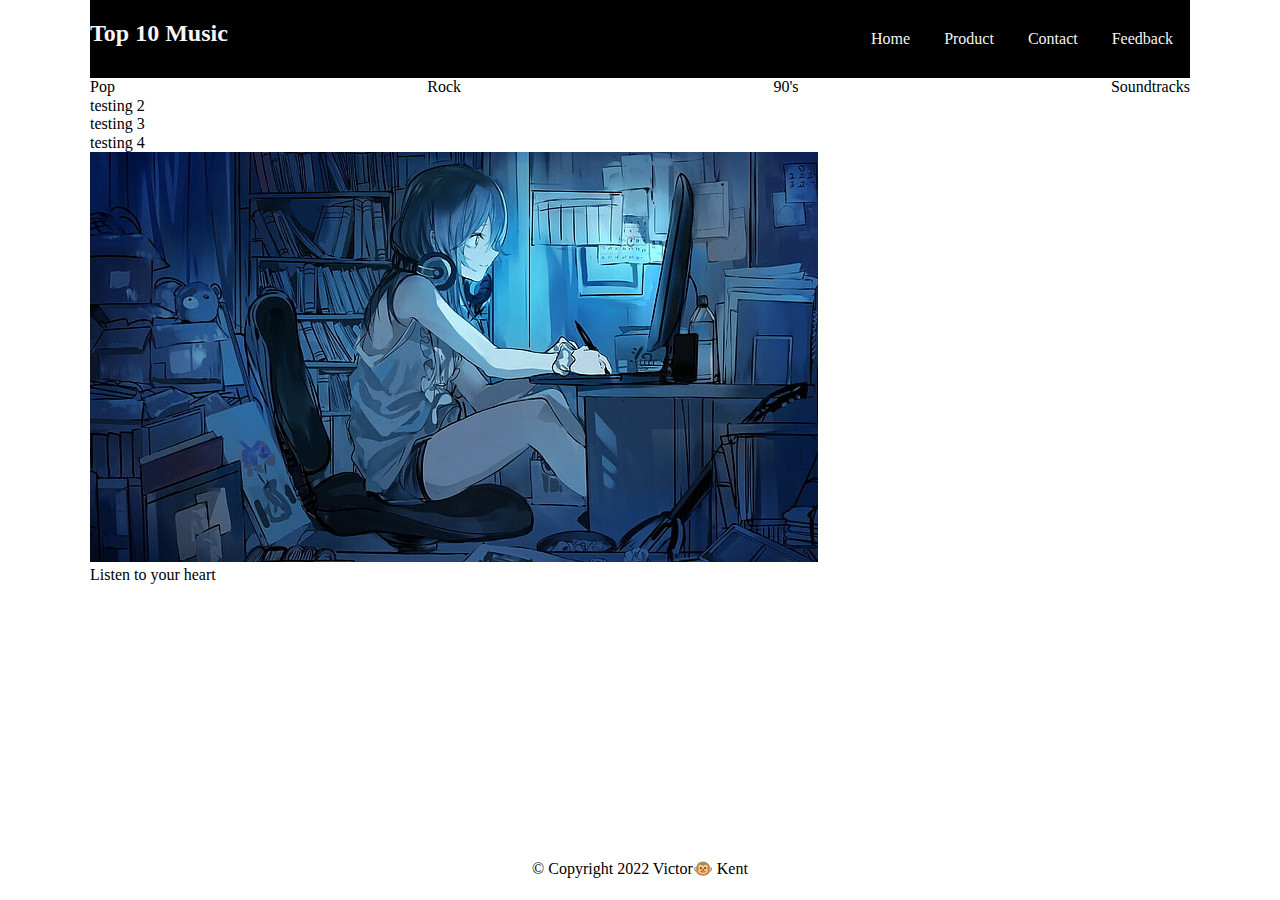
==== pages/index.html @ eb5cca7c "first commit" ====
<!-- /******************************************************************************
*
* WEB222 – Project
* I declare that this assignment is my own work in accordance with Seneca Academic Policy.
* No part of this assignment has been copied manually or electronically from any other source
* (including web sites) or distributed to other students.
*
* Name: Victor Wong Student ID: 156340200 Date: 01-Dec-2022
* Name: Ke An Lo Student ID: 168972214 Date: 01-Dec-2022
*
******************************************************************************
*/ -->
<!DOCTYPE html>
<html lang="en">
<head>
    <meta charset="UTF-8">
    <meta http-equiv="X-UA-Compatible" content="IE=edge">
    <meta name="viewport" content="width=device-width, initial-scale=1.0">
    <title>Kent Victor Music Store</title>
    <link rel="stylesheet" href="../styles/index.css">
    <script src="../js/catagories.js"></script>
    <script src="../js/products.js"></script>
    <script src="../js/app.js"></script>
</head>
<body>

    <div id="page-container">
        <div id="content-wrap">
            <header class="wrapper">
                <h2>Top 10 Music</h2>
                <nav>
                    <ul>
                        <li><a href="./index.html">Home</a></li>
                        <li><a href="./index.html">Product</a></li>
                        <li><a href="./index.html">Contact</a></li>
                        <li><a href="./index.html">Feedback</a></li>
                    </ul>
                </nav>
            </header>
        
            <main class="wrapper">
                <div id="catagoryBox">
                    <p onclick="myPopFn(); createProductCard('Pop')">Pop</p>
                    <p onclick="myRockFn()">Rock</p>
                    <p onclick="my90sFn()">90's</p>
                    <p onclick="mySoundtracksFn()">Soundtracks</p>
                </div>
                <section id="category-Pop">
                </section>
                <section id="category-Rock">
                    <p>testing 2</p>
                </section>
                <section id="category-90s">
                    <p>testing 3</p>
                </section>
                <section id="category-Soundtracks">
                    <p>testing 4</p>
                </section>
                <img src="../assets/img/Home.jpg" alt="Home Images">
                <p>Listen to your heart</p>
            </main>
        </div>
        <footer>
            <p>&copy; Copyright 2022 Victor🐵 Kent</p>
        </footer>
      </div>


</body>
</html>
---- styles/index.css ----
html{line-height:1.15;-ms-text-size-adjust:100%;-webkit-text-size-adjust:100%}body{margin:0}article,aside,footer,header,nav,section{display:block}h1{font-size:2em;margin:.67em 0}figcaption,figure,main{display:block}figure{margin:1em 40px}hr{box-sizing:content-box;height:0;overflow:visible}pre{font-family:monospace,monospace;font-size:1em}a{background-color:transparent;-webkit-text-decoration-skip:objects}abbr[title]{border-bottom:none;text-decoration:underline;text-decoration:underline dotted}b,strong{font-weight:inherit}b,strong{font-weight:bolder}code,kbd,samp{font-family:monospace,monospace;font-size:1em}dfn{font-style:italic}mark{background-color:#ff0;color:#000}small{font-size:80%}sub,sup{font-size:75%;line-height:0;position:relative;vertical-align:baseline}sub{bottom:-.25em}sup{top:-.5em}audio,video{display:inline-block}audio:not([controls]){display:none;height:0}img{border-style:none}svg:not(:root){overflow:hidden}button,input,optgroup,select,textarea{font-family:sans-serif;font-size:100%;line-height:1.15;margin:0}button,input{overflow:visible}button,select{text-transform:none}button,html [type=button],[type=reset],[type=submit]{-webkit-appearance:button}button::-moz-focus-inner,[type=button]::-moz-focus-inner,[type=reset]::-moz-focus-inner,[type=submit]::-moz-focus-inner{border-style:none;padding:0}button:-moz-focusring,[type=button]:-moz-focusring,[type=reset]:-moz-focusring,[type=submit]:-moz-focusring{outline:1px dotted ButtonText}fieldset{padding:.35em .75em .625em}legend{box-sizing:border-box;color:inherit;display:table;max-width:100%;padding:0;white-space:normal}progress{display:inline-block;vertical-align:baseline}textarea{overflow:auto}[type=checkbox],[type=radio]{box-sizing:border-box;padding:0}[type=number]::-webkit-inner-spin-button,[type=number]::-webkit-outer-spin-button{height:auto}[type=search]{-webkit-appearance:textfield;outline-offset:-2px}[type=search]::-webkit-search-cancel-button,[type=search]::-webkit-search-decoration{-webkit-appearance:none}::-webkit-file-upload-button{-webkit-appearance:button;font:inherit}details,menu{display:block}summary{display:list-item}canvas{display:inline-block}template{display:none}[hidden]{display:none}

.clearfix:after {visibility: hidden; display: block; font-size: 0; content: ''; clear: both; height: 0; }

html { -moz-box-sizing: border-box; -webkit-box-sizing: border-box; box-sizing: border-box;}

*, *:before, *:after {box-sizing: inherit}

.sr-only { position: absolute; width: 1px; height: 1px; margin: -1px; border: 0; padding: 0; white-space: nowrap; clip-path: inset(100%); clip: rect(0 0 0 0); overflow: hidden;}

body,
h1,
h2,
h3,
p,
a,
fieldset,
button,
figcaption,
ul{
  margin: 0;
  padding: 0;
}

.wrapper {
    max-width: 1100px;
    width: 90%;
    margin: 0 auto;
}

/* Header */
header{
    background-color: #000;
    color: whitesmoke;
    display: flex;
    justify-content: space-between;
}
header>h2{
    margin-top: 20px;
    display: inline-block;
}

/* Nav Bar */
nav>ul{
    display: flex;
}
nav>ul>li{
    list-style-type: none;
    padding: 30px 0 30px;

}
nav>ul>li>a{
    text-decoration: none;
    color: whitesmoke;
    padding: 30px 17px 30px;
    
}

nav>ul>li>a:hover{
    color: #1ed760;
}

/* UserSelection */
#catagoryBox{
    display: flex;
    justify-content: space-between;
    align-items: center;
}
/* Card */
.card {
    display: grid;
    grid-template-rows: max-content max-content 50px 1fr 30px;
}

.card-image {
    object-fit: cover;
    width: 260px;
    height: 160px;
}
.card-audio{
    object-fit: cover;
    width: 260px;
}
/* End Card */

/* BoxSection */
#category-Pop{
    display: grid;
    grid-template-columns: repeat(auto-fill, minmax(230px, 1fr));
    grid-gap: 20px;
}

#page-container {
    position: relative;
    min-height: 100vh;
}
  
#content-wrap {
    padding-bottom: 2.5rem;    /* Footer height */
}
  
footer {
    text-align: center;
    position: absolute;
    bottom: 0;
    width: 100%;
    height: 2.5rem;            /* Footer height */
}
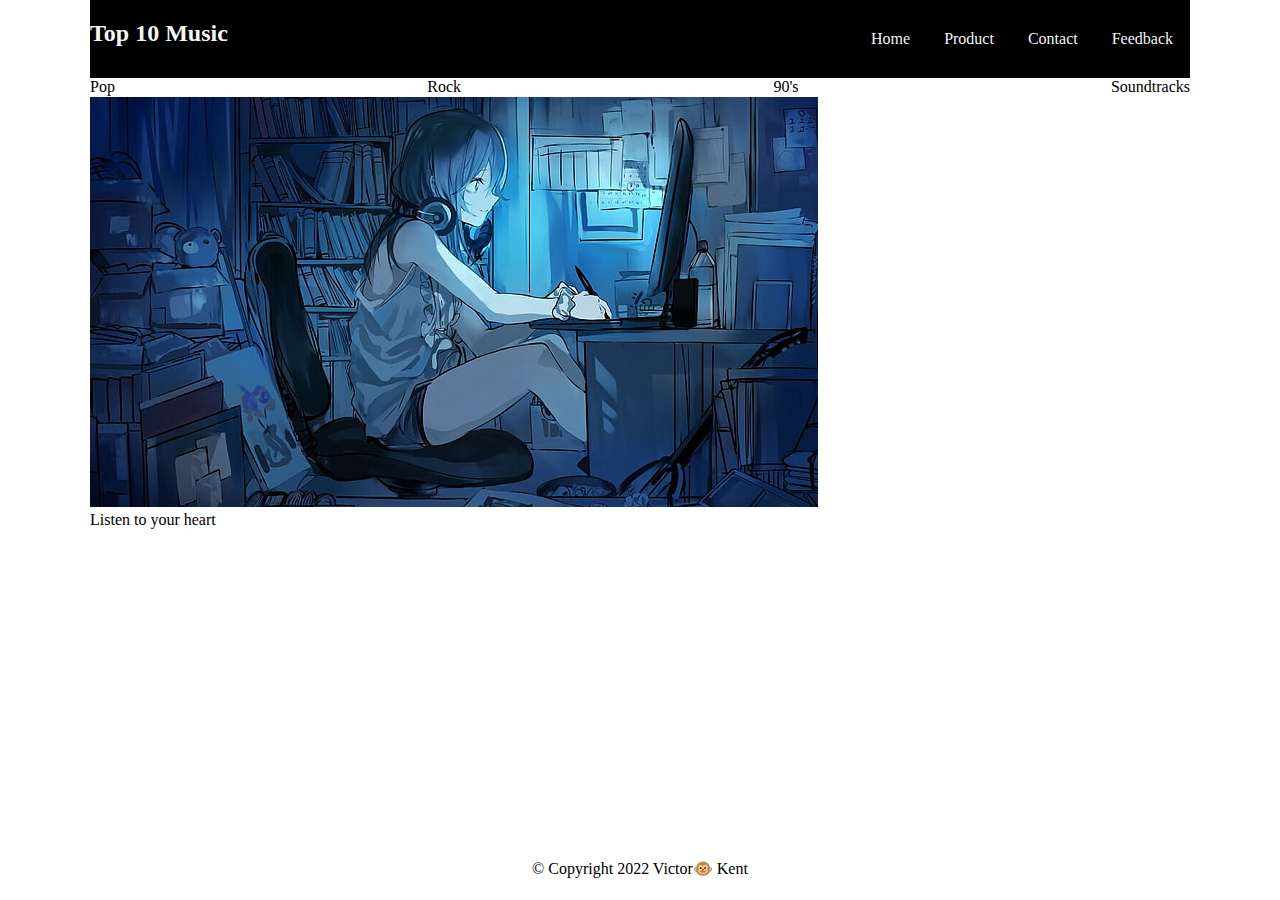
==== commit b9a9a3a7: "Second commit" ====
--- a/pages/index.html
+++ b/pages/index.html
@@ -41,20 +41,17 @@
             <main class="wrapper">
                 <div id="catagoryBox">
                     <p onclick="myPopFn(); createProductCard('Pop')">Pop</p>
-                    <p onclick="myRockFn()">Rock</p>
+                    <p onclick="myRockFn(); createProductCard('Rock')">Rock</p>
                     <p onclick="my90sFn()">90's</p>
                     <p onclick="mySoundtracksFn()">Soundtracks</p>
                 </div>
                 <section id="category-Pop">
                 </section>
                 <section id="category-Rock">
-                    <p>testing 2</p>
                 </section>
                 <section id="category-90s">
-                    <p>testing 3</p>
                 </section>
                 <section id="category-Soundtracks">
-                    <p>testing 4</p>
                 </section>
                 <img src="../assets/img/Home.jpg" alt="Home Images">
                 <p>Listen to your heart</p>
--- a/styles/index.css
+++ b/styles/index.css
@@ -84,7 +84,8 @@
 /* End Card */
 
 /* BoxSection */
-#category-Pop{
+#category-Pop,
+#category-Rock{
     display: grid;
     grid-template-columns: repeat(auto-fill, minmax(230px, 1fr));
     grid-gap: 20px;
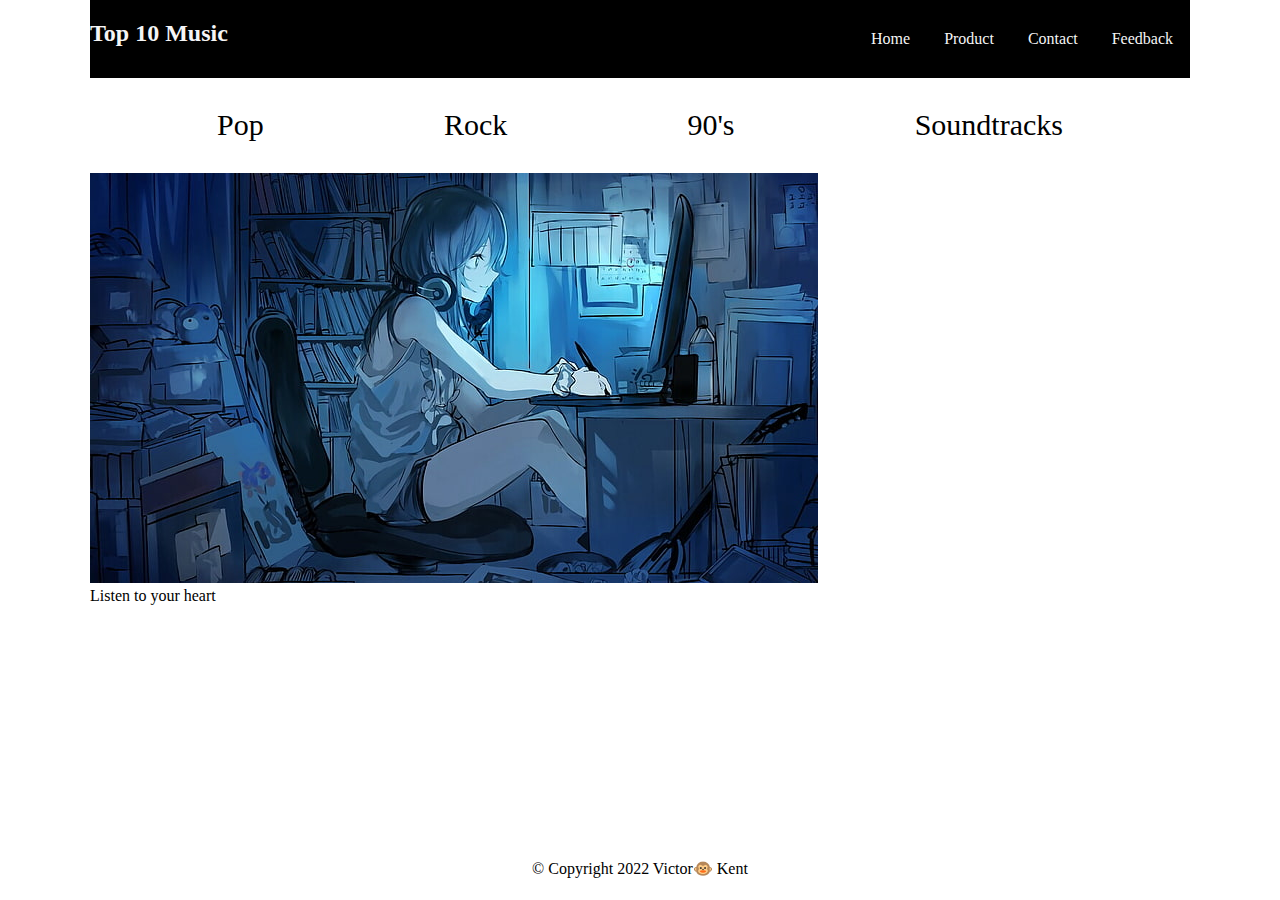
==== commit 84b0cffe: "Change Catagories Css" ====
--- a/pages/index.html
+++ b/pages/index.html
@@ -40,10 +40,10 @@
         
             <main class="wrapper">
                 <div id="catagoryBox">
-                    <p onclick="myPopFn(); createProductCard('Pop')">Pop</p>
-                    <p onclick="myRockFn(); createProductCard('Rock')">Rock</p>
-                    <p onclick="my90sFn()">90's</p>
-                    <p onclick="mySoundtracksFn()">Soundtracks</p>
+                    <p id="catagoryItems" onclick="myPopFn(); createProductCard('Pop')">Pop</p>
+                    <p id="catagoryItems" onclick="myRockFn(); createProductCard('Rock')">Rock</p>
+                    <p id="catagoryItems" onclick="my90sFn(); createProductCard('Ninetys')">90's</p>
+                    <p id="catagoryItems" onclick="mySoundtracksFn(); createProductCard('Soundtracks')">Soundtracks</p>
                 </div>
                 <section id="category-Pop">
                 </section>
--- a/styles/index.css
+++ b/styles/index.css
@@ -65,6 +65,14 @@
     display: flex;
     justify-content: space-between;
     align-items: center;
+    flex-wrap: wrap;
+    width:80%;
+    margin: 0 auto;
+}
+
+#catagoryItems{
+    padding: 30px 17px 30px;
+    font-size: 30px;
 }
 /* Card */
 .card {
@@ -85,7 +93,9 @@
 
 /* BoxSection */
 #category-Pop,
-#category-Rock{
+#category-Rock,
+#category-90s,
+#category-Soundtracks{
     display: grid;
     grid-template-columns: repeat(auto-fill, minmax(230px, 1fr));
     grid-gap: 20px;
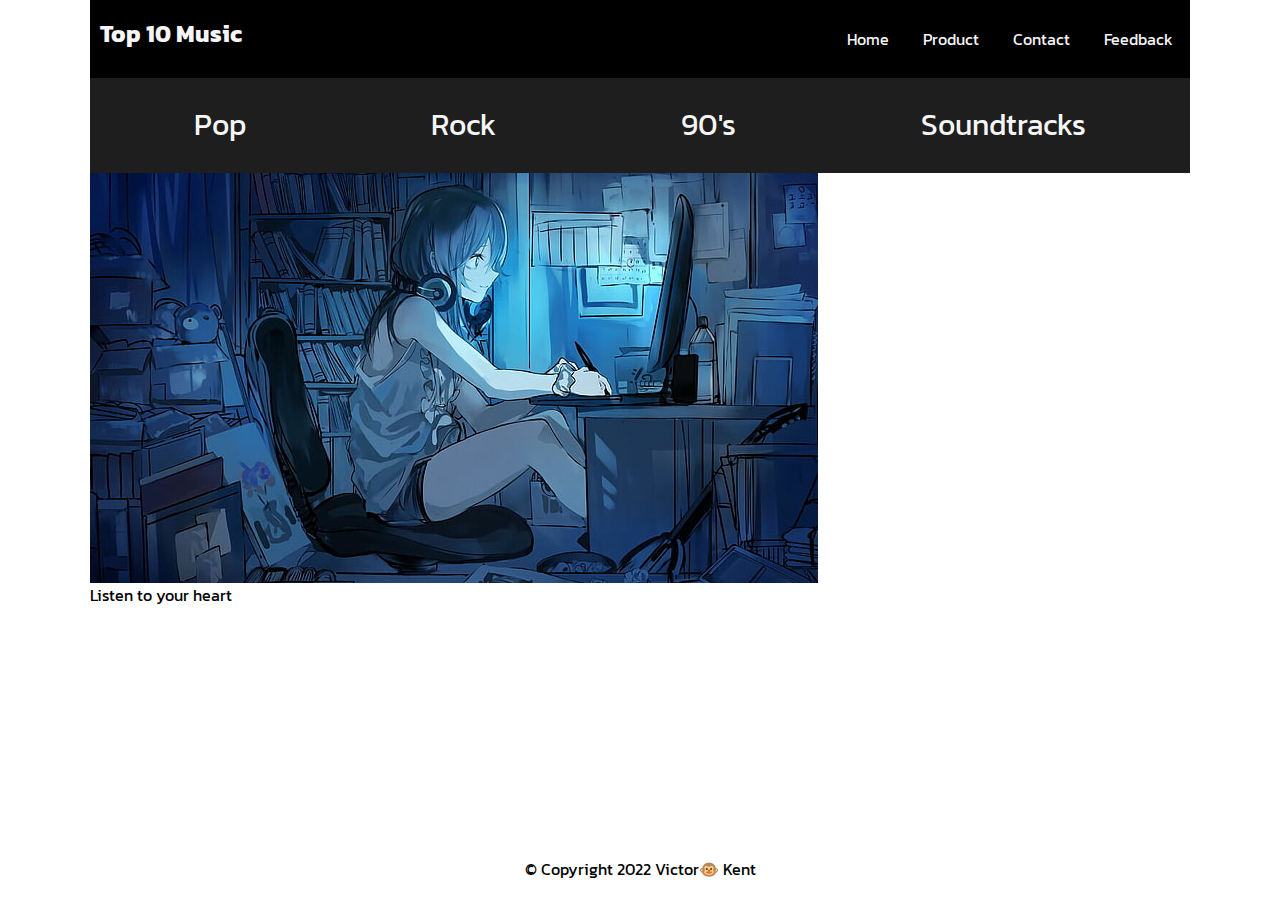
==== commit 772b933d: "Add songs" ====
--- a/pages/index.html
+++ b/pages/index.html
@@ -21,6 +21,7 @@
     <script src="../js/catagories.js"></script>
     <script src="../js/products.js"></script>
     <script src="../js/app.js"></script>
+    <link href="https://fonts.googleapis.com/css2?family=Kanit&display=swap" rel="stylesheet"> 
 </head>
 <body>
 
@@ -30,7 +31,7 @@
                 <h2>Top 10 Music</h2>
                 <nav>
                     <ul>
-                        <li><a href="./index.html">Home</a></li>
+                        <li><a href="./Home.html">Home</a></li>
                         <li><a href="./index.html">Product</a></li>
                         <li><a href="./index.html">Contact</a></li>
                         <li><a href="./index.html">Feedback</a></li>
--- a/styles/index.css
+++ b/styles/index.css
@@ -20,6 +20,7 @@
 ul{
   margin: 0;
   padding: 0;
+  font-family: 'Kanit', sans-serif;
 }
 
 .wrapper {
@@ -38,6 +39,7 @@
 header>h2{
     margin-top: 20px;
     display: inline-block;
+    margin-left: 10px;
 }
 
 /* Nav Bar */
@@ -66,29 +68,65 @@
     justify-content: space-between;
     align-items: center;
     flex-wrap: wrap;
-    width:80%;
+    padding: 0 80px 0;
     margin: 0 auto;
+    background-color: #1E1E1E;
+    color: whitesmoke;
 }
 
 #catagoryItems{
-    padding: 30px 17px 30px;
+    padding: 30px 24px 30px;
     font-size: 30px;
+    cursor: pointer;
+    transition: 0.17s background-color ease-out;
+}
+#catagoryItems:hover{
+    text-decoration: underline;
+    background-color: #262626;
+    border-radius: 5px;
+    
 }
 /* Card */
 .card {
     display: grid;
-    grid-template-rows: max-content max-content 50px 1fr 30px;
+    grid-template-rows: max-content max-content 45px 100px 30px;
+    justify-content: center;
+    background-color: #181818;
+    margin: 0 20px 0;
+    transition: 0.17s background-color ease-out;
+    border-radius: 7px;
+    color: whitesmoke;
+}
+.card:hover{
+    background-color: #282828;
 }
 
+.card-title{
+    margin-bottom: 10px;
+}
 .card-image {
     object-fit: cover;
     width: 260px;
     height: 160px;
+    margin-bottom: 10px;
 }
 .card-audio{
     object-fit: cover;
     width: 260px;
+    border:1px solid #3b443e;
+    border-radius: 15px;
+    margin-bottom: 10px;
 }
+.card-description{
+    object-fit: cover;
+    width: 260px;
+    margin-bottom: 10px;
+}
+.card-price{
+    object-fit: cover;
+    text-align: center;
+}
+
 /* End Card */
 
 /* BoxSection */
@@ -96,9 +134,13 @@
 #category-Rock,
 #category-90s,
 #category-Soundtracks{
-    display: grid;
-    grid-template-columns: repeat(auto-fill, minmax(230px, 1fr));
-    grid-gap: 20px;
+    display: none;
+    grid-template-columns: repeat(3, 1fr);
+    grid-template-rows: repeat(2, 1fr);
+    grid-column-gap: 10px;
+    grid-row-gap: 10px;
+    background-color: #1E1E1E;
+    padding: 20px 0 20px;
 }
 
 #page-container {
